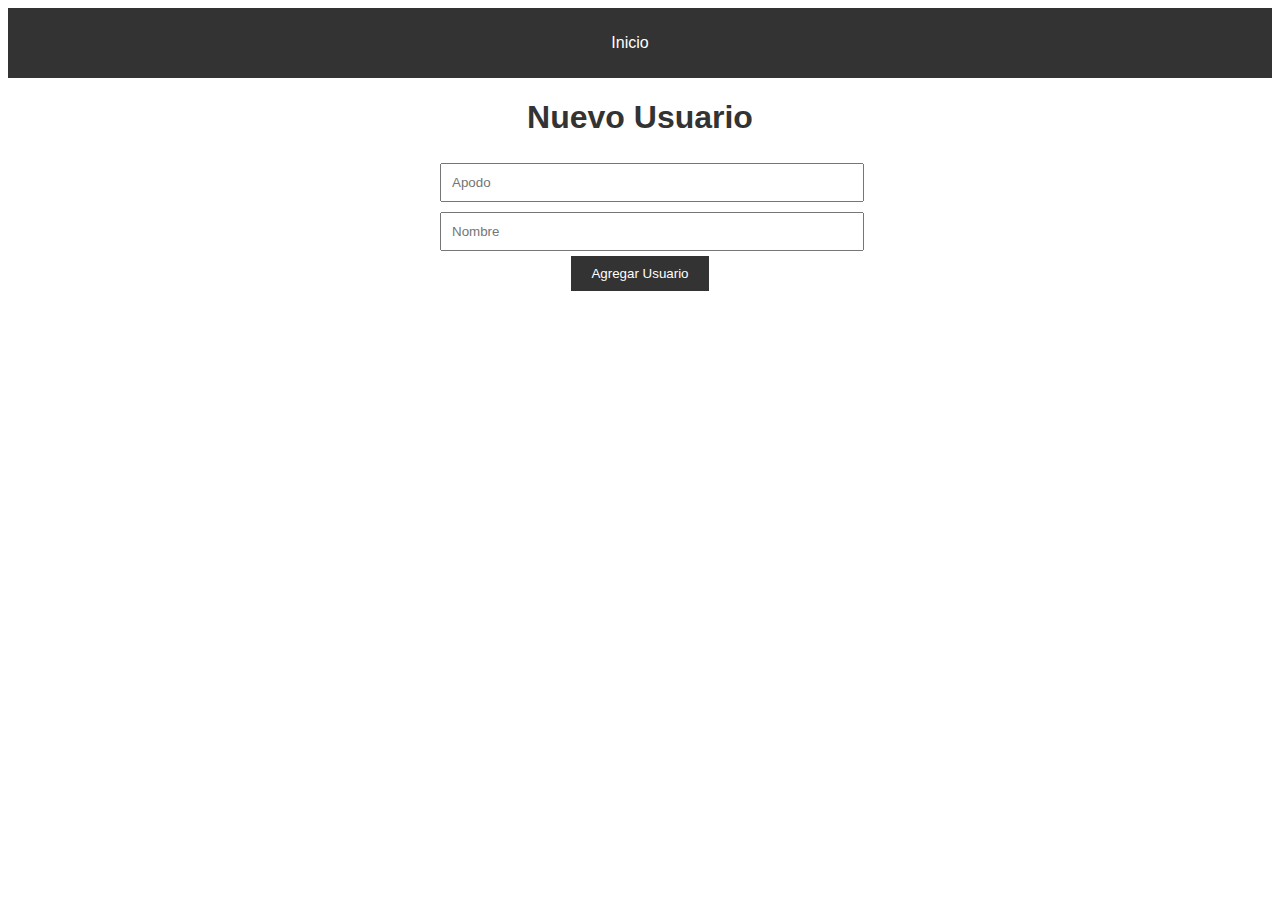
==== nuevo-usuario.html @ c34e1a73 "cambios varios" ====
<!DOCTYPE html>
<html>
<head>
    <title>Nuevo Usuario</title>
    <link rel="stylesheet" type="text/css" href="css/styles.css">
</head>
<body>
    <nav>
        <ul class="menu">
            <li><a href="index.html">Inicio</a></li>
        </ul>
    </nav>

    <h1>Nuevo Usuario</h1>
    <form id="nuevoUsuarioForm">
        <input type="text" id="apodo" placeholder="Apodo">
        <input type="text" id="nombre" placeholder="Nombre">
        <button type="submit">Agregar Usuario</button>
    </form>

    <script src="js/main.js"></script>
</body>
</html>
---- css/styles.css ----
body {
    font-family: Arial, sans-serif;
    text-align: center;
}

h1 {
    color: #333;
}

nav {
    background-color: #333;
    color: #fff;
    padding: 10px 0;
}

.menu {
    list-style: none;
    display: flex;
    justify-content: space-around;
    padding: 0;
}

.menu li {
    margin-right: 20px;
}

.menu a {
    text-decoration: none;
    color: #fff;
}

.menu a:hover {
    text-decoration: underline;
}

table {
    margin: 20px auto;
    border-collapse: collapse;
    width: 80%;
}

th, td {
    border: 1px solid #ccc;
    padding: 8px;
}

th {
    background-color: #f2f2f2;
}

form {
    margin: 20px auto;
    max-width: 400px;
}

input {
    width: 100%;
    padding: 10px;
    margin: 5px 0;
}

button {
    background-color: #333;
    color: #fff;
    padding: 10px 20px;
    border: none;
    cursor: pointer;
}
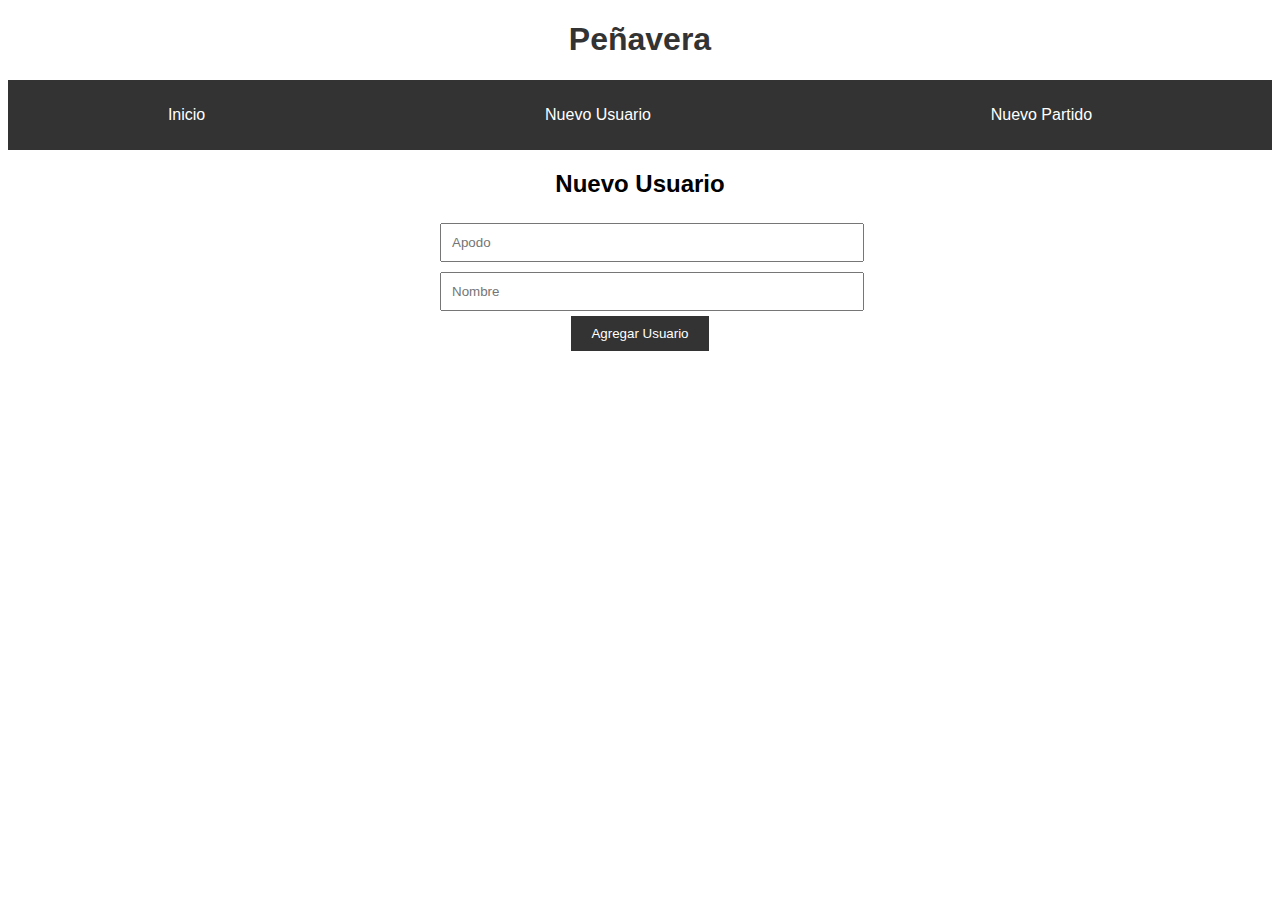
==== commit 98e9673b: "Control de acceso" ====
--- a/nuevo-usuario.html
+++ b/nuevo-usuario.html
@@ -5,13 +5,17 @@
     <link rel="stylesheet" type="text/css" href="css/styles.css">
 </head>
 <body>
+    <h1 id="Peñavera">Peñavera</h1>
     <nav>
+       
         <ul class="menu">
             <li><a href="index.html">Inicio</a></li>
+            <li><a href="nuevo-usuario.html">Nuevo Usuario</a></li>
+            <li><a href="#nuevo-partido">Nuevo Partido</a></li>
         </ul>
     </nav>
 
-    <h1>Nuevo Usuario</h1>
+    <h2>Nuevo Usuario</h2>
     <form id="nuevoUsuarioForm">
         <input type="text" id="apodo" placeholder="Apodo">
         <input type="text" id="nombre" placeholder="Nombre">
